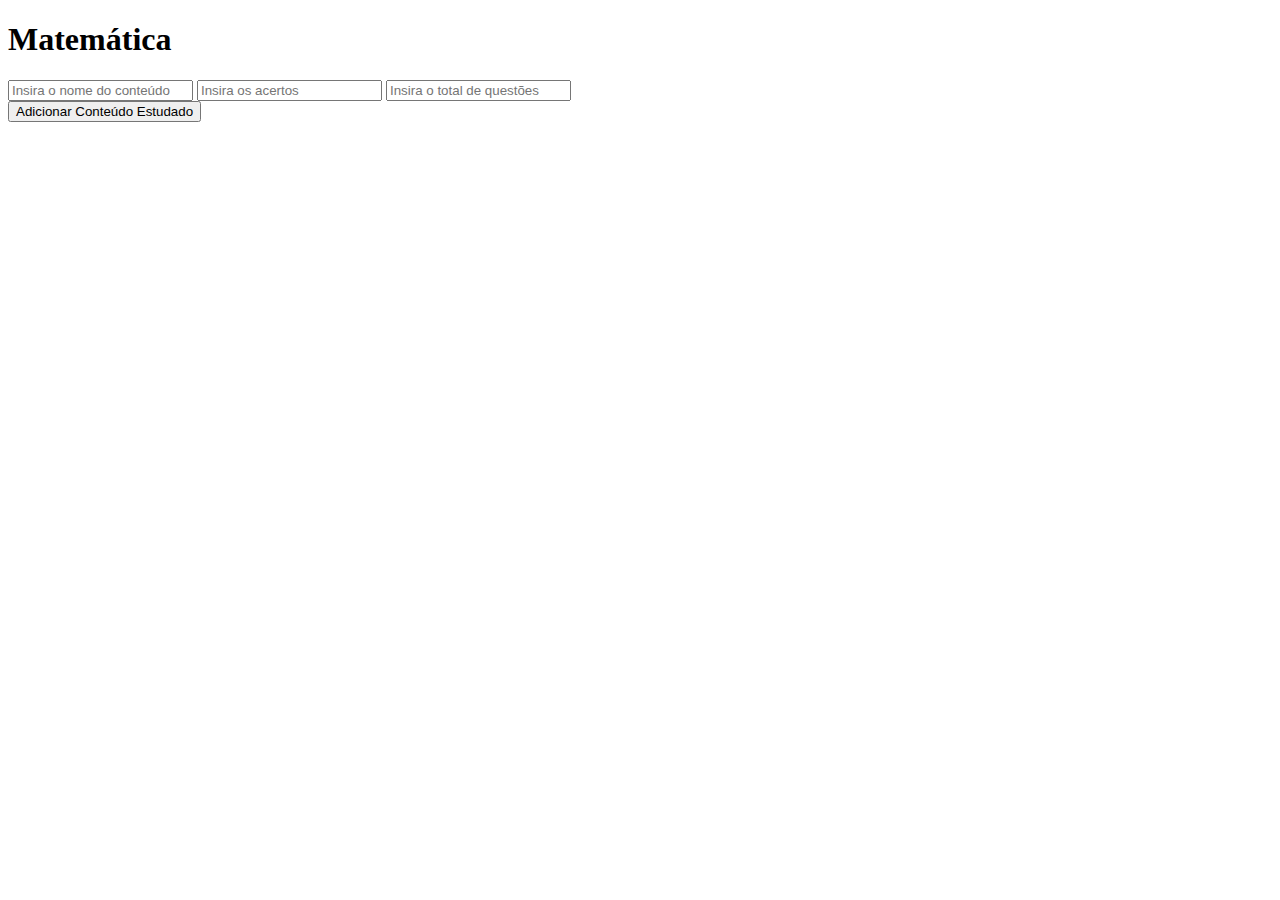
==== review-note/index.html @ 9a4ea878 "Add Primary System" ====
<!DOCTYPE html>
<html lang="pt-br">
<head>
    <meta charset="UTF-8">
    <meta http-equiv="X-UA-Compatible" content="IE=edge">
    <meta name="viewport" content="width=device-width, initial-scale=1.0">
    <link rel="stylesheet" href="/assets/style.css">
    <title>Controle de Notas</title>
</head>
<body>
    <div id="matters">
        <div class="matter">
            <h1>Matemática</h1>
            <div class="content-note" id="conteúdo-note">
            </div>
            <div class="inputs">
                <input type="text" id="content" placeholder="Insira o nome do conteúdo">
                <input type="text" id="noteHits" placeholder="Insira os acertos">
                <input type="text" id="noteAll" placeholder="Insira o total de questões">
            </div>
            <button type="submit" onclick="AddTopic()"> Adicionar Conteúdo Estudado</button>
        </div>
    </div>
    <script src="/assets/script.js"></script>
</body>
</html>
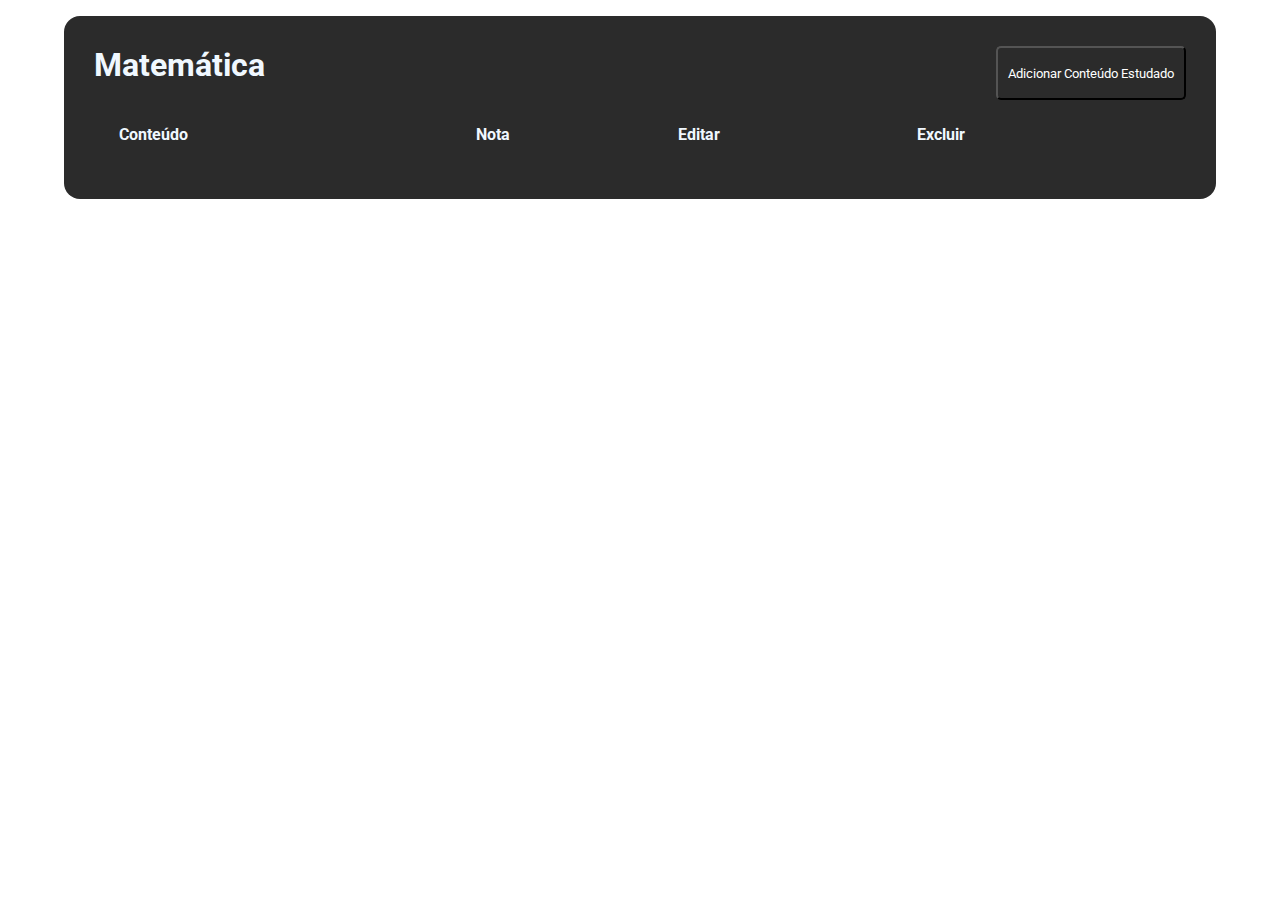
==== commit 10f68124: "add logic and CRUD" ====
--- a/review-note/index.html
+++ b/review-note/index.html
@@ -4,23 +4,53 @@
     <meta charset="UTF-8">
     <meta http-equiv="X-UA-Compatible" content="IE=edge">
     <meta name="viewport" content="width=device-width, initial-scale=1.0">
-    <link rel="stylesheet" href="/assets/style.css">
+    <link rel="stylesheet" href="./assets/style.css">
+        <link href='https://unpkg.com/boxicons@2.1.1/css/boxicons.min.css' rel='stylesheet'>
     <title>Controle de Notas</title>
 </head>
 <body>
     <div id="matters">
-        <div class="matter">
-            <h1>Matemática</h1>
-            <div class="content-note" id="conteúdo-note">
-            </div>
-            <div class="inputs">
-                <input type="text" id="content" placeholder="Insira o nome do conteúdo">
-                <input type="text" id="noteHits" placeholder="Insira os acertos">
-                <input type="text" id="noteAll" placeholder="Insira o total de questões">
-            </div>
-            <button type="submit" onclick="AddTopic()"> Adicionar Conteúdo Estudado</button>
+      <div class="matter">
+        <div class="header-matter">
+          <h1>Matemática</h1>
+          <button onclick="openModal()"> Adicionar Conteúdo Estudado</button>
+        </div>
+
+            <div class="divTable">
+                <table>
+                  <thead>
+                    <tr>
+                      <th>Conteúdo</th>
+                      <th>Nota</th>
+                      <th class="acao">Editar</th>
+                      <th class="acao">Excluir</th>
+                    </tr>
+                  </thead>
+                  <tbody>
+                  </tbody>
+                </table>
+              </div>
+          
         </div>
     </div>
-    <script src="/assets/script.js"></script>
+
+    <div class="modal-container">
+        <div class="modal">
+          <form>
+            <label for="m-nome">Nome do conteúdo</label>
+            <input id="content" type="text" required placeholder="insira o nome do conteúdo"/>
+    
+            <label for="m-funcao">Insira os Acertos</label>
+            <input id="noteHits" type="number" required placeholder="insira os acertos"/>
+    
+            <label for="m-salario">Total de questões</label>
+            <input id="noteAll" type="number" required placeholder="insira o total de questões" />
+            <button id="btnSalvar">Salvar</button>
+          </form>
+        </div>
+      </div>
+
+      
+    <script src="./assets/script.js"></script>
 </body>
 </html>--- a/review-note/assets/style.css
+++ b/review-note/assets/style.css
@@ -0,0 +1,159 @@
+@import url('https://fonts.googleapis.com/css2?family=Open+Sans:ital,wght@0,300;0,400;0,500;0,600;0,700;0,800;1,300;1,400;1,500;1,600;1,700;1,800&family=Roboto:ital,wght@0,100;0,300;0,400;0,500;0,700;0,900;1,100;1,300;1,400;1,500;1,700;1,900&display=swap');
+*{
+    padding: 0;
+    margin: 0;
+    text-decoration: none;
+    box-sizing: border-box;
+    font-family: 'Roboto', sans-serif;
+}
+
+#matters{
+    width: 90%;
+    margin: auto;
+    transition: .5s ease-in;
+}
+.header-matter{
+  display: flex;
+  justify-content:space-between;
+}
+
+h1{
+  margin-bottom: 1rem;
+}
+
+button{
+  background: transparent;
+  color: white;
+  padding: 10px;
+  border-radius: 5px;
+  transition: .1s ease-in;
+}
+
+button:hover{
+  transition: .1s ease-in;
+  cursor: pointer;
+  background-color: #3d3d3d;
+}
+
+.matter{
+    margin-top: 1rem;
+    padding: 30px;
+    text-align: center;
+    justify-content: space-between;
+    background: #2b2b2b;
+    border-radius: 1rem;
+    color: aliceblue;
+}
+
+.divTable {
+    padding: 10px; 
+    overflow:auto;
+}
+
+.divTable::-webkit-scrollbar {
+    width: 12px;
+    background-color: whitesmoke; 
+}
+  
+.divTable::-webkit-scrollbar-thumb {
+    border-radius: 10px;
+    background-color: darkgray; 
+}
+  
+table {
+    width: 100%;
+    border-spacing: 10px;
+    justify-content: space-between;
+}
+  
+tr {
+    border-bottom: 1px solid rgb(238, 235, 235)!important;
+}
+  
+tbody tr td {
+    padding: 6px;
+    max-width: 50px;
+}
+  
+thead tr th {
+    padding: 5px;
+    text-align: start;
+    margin-bottom: 50px;
+}
+  
+tbody tr {
+    margin-bottom: 50px;
+    text-align: start;
+}
+  
+
+
+.modal-container {
+  width: 100vw;
+  height: 100vh;
+  position: fixed;
+  top: 0;
+  left: 0;
+  background-color: rgba(0, 0, 0, 0.5);
+  display: none;
+  z-index: 999;
+  align-items: center;
+  justify-content: center;
+}
+
+.modal {
+  display: flex;
+  flex-direction: column;
+  align-items: center;
+  padding: 40px;
+  background-color: white;
+  border-radius: 10px;
+  width: 50%;
+}
+
+.modal label {
+  font-size: 14px;
+  width: 100%;
+}
+
+.modal input {
+  width: 100%;
+  outline: none;
+  padding: 5px 10px; 
+  width: 100%;
+  margin-bottom: 20px;
+  border-top: none;
+  border-left: none;
+  border-right: none;
+}
+
+.modal button {
+  width: 100%;
+  margin: 10px auto;
+  outline: none;
+  border-radius: 20px; 
+  padding: 5px 10px; 
+  width: 100%;
+  border: none;
+  background-color: rgb(57, 57, 226);
+  color: white;
+}
+
+.active {
+  display: flex;
+}
+
+.active .modal {
+  animation: modal .4s;
+}
+
+@keyframes modal {
+  from {
+    opacity: 0;
+    transform: translate3d(0, -60px, 0);
+  }
+  to {
+    opacity: 1;
+    transform: translate3d(0, 0, 0);
+  }
+}